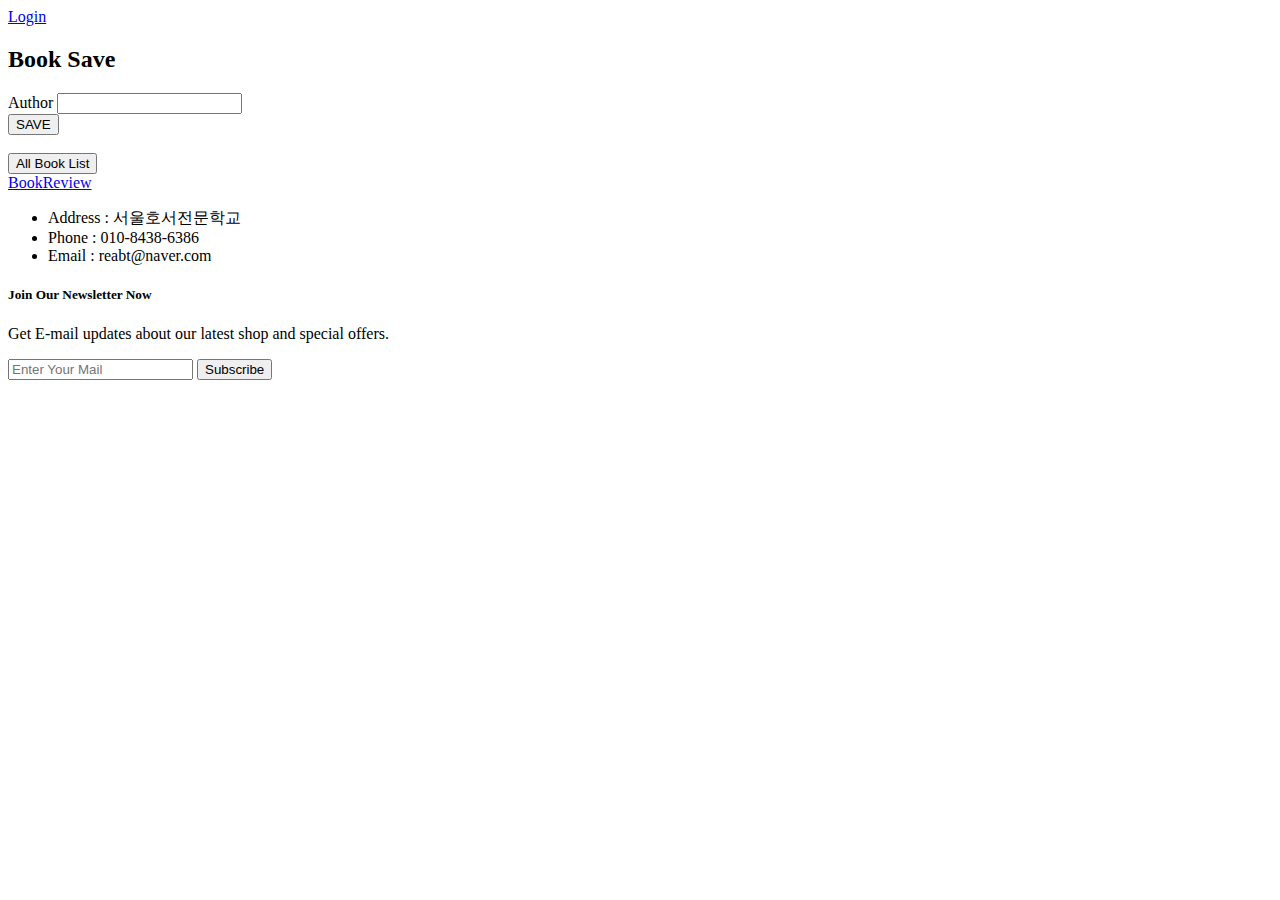
==== src/main/resources/templates/add_author.html @ 2670d9ea "book 작가빼고 저장가능" ====
<!DOCTYPE html>
<html lang="zxx">

<head>
    <meta charset="UTF-8">
    <meta name="description" content="Fashi Template">
    <meta name="keywords" content="Fashi, unica, creative, html">
    <meta name="viewport" content="width=device-width, initial-scale=1.0">
    <meta http-equiv="X-UA-Compatible" content="ie=edge">

    <!-- Google Font -->
    <link href="https://fonts.googleapis.com/css?family=Muli:300,400,500,600,700,800,900&display=swap" rel="stylesheet">

    <!-- Css Styles -->
    <link rel="stylesheet" th:href="@{/css/bootstrap.min.css}" type="text/css">
    <link rel="stylesheet" th:href="@{/css/font-awesome.min.css}" type="text/css">
    <link rel="stylesheet" th:href="@{/css/themify-icons.css}" type="text/css">
    <link rel="stylesheet" th:href="@{/css/elegant-icons.css}" type="text/css">
    <link rel="stylesheet" th:href="@{/css/owl.carousel.min.css}" type="text/css">
    <link rel="stylesheet" th:href="@{/css/nice-select.css}" type="text/css">
    <link rel="stylesheet" th:href="@{/css/jquery-ui.min.css}" type="text/css">
    <link rel="stylesheet" th:href="@{/css/slicknav.min.css}" type="text/css">
    <link rel="stylesheet" th:href="@{/css/style.css}" type="text/css">
</head>

<body>
    <!-- Page Preloder -->
    <div id="preloder">
        <div class="loader"></div>
    </div>

    <!-- Header Section Begin -->
    <header class="header-section">
        <div class="header-top">
            <div class="container">
                <div class="ht-right">
                    <a href="login.html" class="login-panel"><i class="fa fa-user"></i>Login</a>
                </div>
            </div>
        </div>
        <div class="container">
            <div class="inner-header">
                <div class="row">
                    <div class="col-lg-2 col-md-2">

                    </div>
                </div>
            </div>
        </div>
                <div id="mobile-menu-wrap"></div>
    </header>
    <!-- Header End -->

    <div class="register-login-section spad">
        <div class="container">
            <div class="row">
                <div class="col-lg-6 offset-lg-3">
                    <div class="register-form">
                      <h2>Book Save</h2>
                      <form action="addBook" method="post">
                          <div class="group-input">
                              <label for="title">Author</label>
                              <input type="text" name="name">
                          </div>
                          <button type="submit" class="site-btn register-btn">SAVE</button>
                          <br><br>
                          <button type="button" onclick="location.href='/list_book'" class="site-btn register-btn"> All Book List </button>
                      </form>
                      	
                    </div>
                  </div>
              </div>
            </div>
        </div>

    <!-- Footer Section Begin -->
    <footer class="footer-section">
        <div class="container">
            <div class="row">
                <div class="col-lg-3">
                    <div class="footer-left">
                        <div class="footer-logo">
                            <a href="#">BookReview</a>
                        </div>
                        <ul>
                            <li>Address : 서울호서전문학교</li>
                            <li>Phone : 010-8438-6386</li>
                            <li>Email : reabt@naver.com</li>
                        </ul>
                        <div class="footer-social">
                            <a href="#"><i class="fa fa-facebook"></i></a>
                            <a href="#"><i class="fa fa-instagram"></i></a>
                            <a href="#"><i class="fa fa-twitter"></i></a>
                            <a href="#"><i class="fa fa-pinterest"></i></a>
                        </div>
                    </div>
                </div>
                <div class="col-lg-2 offset-lg-1">

                </div>
                <div class="col-lg-2">
                  
                </div>
                <div class="col-lg-4">
                    <div class="newslatter-item">
                        <h5>Join Our Newsletter Now</h5>
                        <p>Get E-mail updates about our latest shop and special offers.</p>
                        <form action="#" class="subscribe-form">
                            <input type="text" placeholder="Enter Your Mail">
                            <button type="button">Subscribe</button>
                        </form>
                    </div>
                </div>
            </div>
        </div>
        <div class="copyright-reserved">
            <div class="container">
                <div class="row">
                    <div class="col-lg-12">

                        <div class="payment-pic">
                            <img th:src="@{/img/payment-method.png}" alt="">
                        </div>
                    </div>
                </div>
            </div>
        </div>
    </footer>
    <!-- Footer Section End -->

    <!-- Js Plugins -->
    <script th:src="@{/js/jquery-3.3.1.min.js}"></script>
    <script th:src="@{/js/bootstrap.min.js}"></script>
    <script th:src="@{/js/jquery-ui.min.js}"></script>
    <script th:src="@{/js/jquery.countdown.min.js}"></script>
    <script th:src="@{/js/jquery.nice-select.min.js}"></script>
    <script th:src="@{/js/jquery.zoom.min.js}"></script>
    <script th:src="@{/js/jquery.dd.min.js}"></script>
    <script th:src="@{/js/jquery.slicknav.js}"></script>
    <script th:src="@{/js/owl.carousel.min.js}"></script>
    <script th:src="@{/js/main.js}"></script>
</body>

</html>
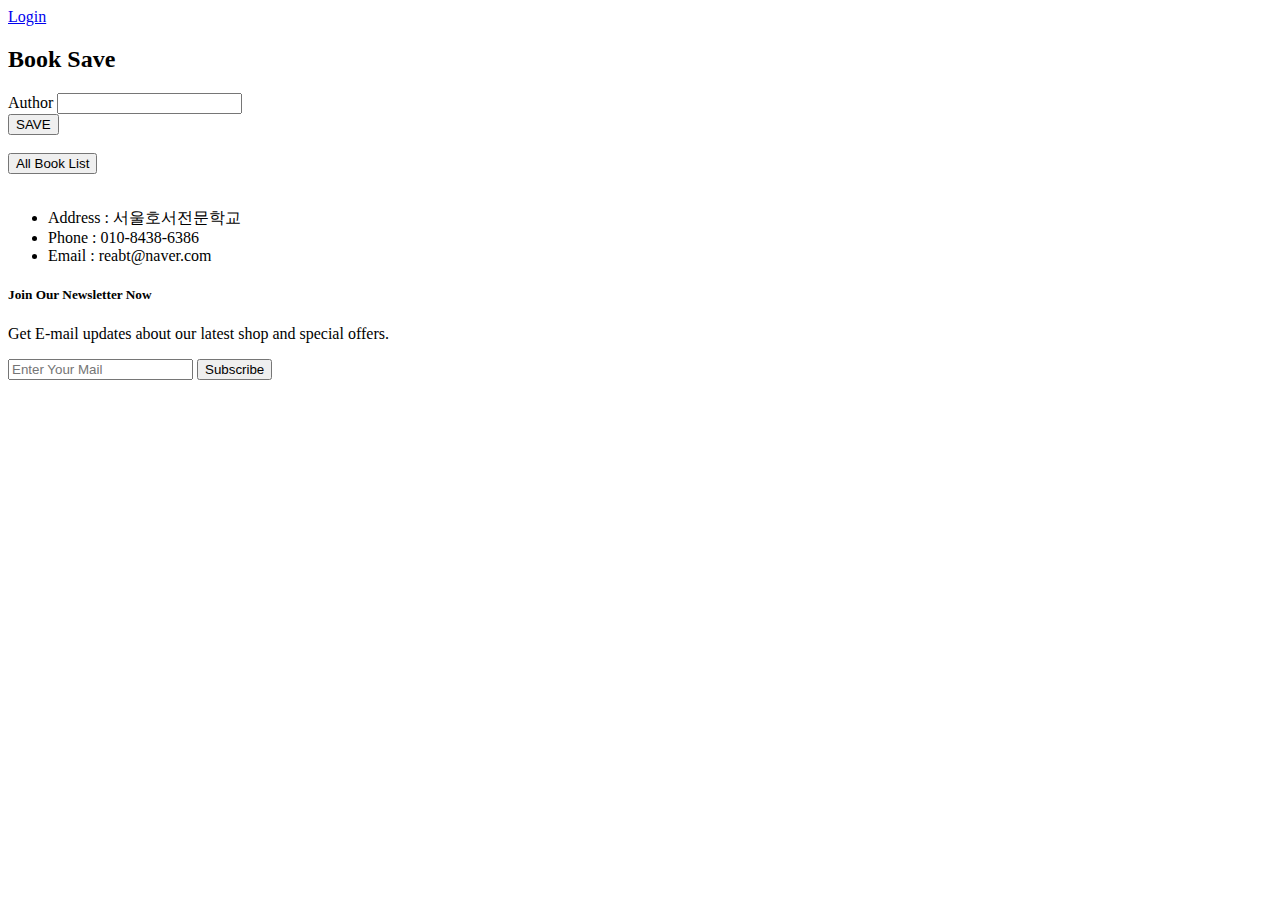
==== commit fe8e1e6d: "book이랑 author이랑 따로따로 저장은 되는데 매치를 어찌....?" ====
--- a/src/main/resources/templates/add_author.html
+++ b/src/main/resources/templates/add_author.html
@@ -57,7 +57,7 @@
                 <div class="col-lg-6 offset-lg-3">
                     <div class="register-form">
                       <h2>Book Save</h2>
-                      <form action="addBook" method="post">
+                      <form action="addAuthor" method="post">
                           <div class="group-input">
                               <label for="title">Author</label>
                               <input type="text" name="name">
@@ -80,7 +80,9 @@
                 <div class="col-lg-3">
                     <div class="footer-left">
                         <div class="footer-logo">
-                            <a href="#">BookReview</a>
+                             <a th:href="@{/}">
+                                <img th:src="@{/img/logo.png}" width="130px">
+                            </a>
                         </div>
                         <ul>
                             <li>Address : 서울호서전문학교</li>
